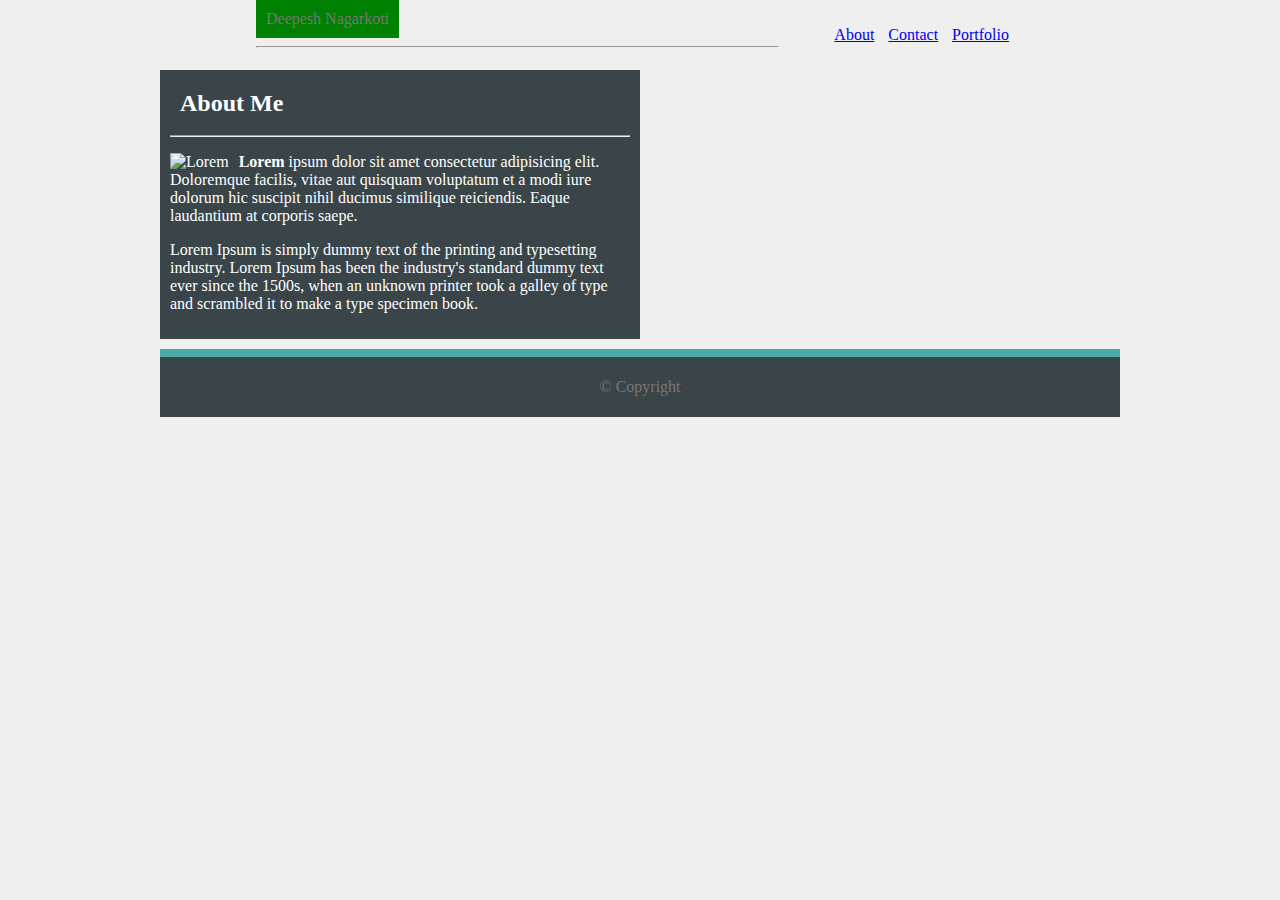
==== index.html @ 069157d3 "Put my file into portfolio" ====
<!DOCTYPE html>
<html lang="en">
<head>
    <meta charset="UTF-8">
    <meta name="viewport" content="width=, initial-scale=1.0">
    <meta http-equiv="X-UA-Compatible" content="ie=edge">
    <title>Document</title>
    <link rel="stylesheet" href="./assets/css/style.css">

</head>
<body>
    <div class="container">
    <div id="header">Deepesh Nagarkoti</div>
        <div id="nav">
            <ul>
                    <li><a href="index.html" >About</a></li>
                    <li><a href="contact.html">Contact</a></li>
                    <li><a href="portfolio.html">Portfolio</a></li>
            </ul>
        </div>
        <hr/>
    
    </div>
        <section id="full">
            <h2>About Me</h2> <hr/>
                <p><img src="./assets/images/more1.jpg" alt="Lorem" class="align-left medium"/><b>Lorem</b>
                     ipsum dolor sit amet consectetur adipisicing elit. Doloremque facilis, 
                    vitae aut quisquam voluptatum et a modi iure dolorum hic suscipit nihil ducimus 
                    similique reiciendis. Eaque laudantium at corporis saepe.</p>
                <p>Lorem Ipsum is simply dummy text of the printing and typesetting industry. 
                    Lorem Ipsum has been the industry's standard dummy text ever since the 1500s, when an unknown 
                    printer took a galley of type and scrambled it to make a type specimen book.</p>
        </section>  
    </div>
    <div id="footer">
            <p>&copy; Copyright</p>
        </div>
</body>
</html>
---- assets/css/style.css ----
* {
    box-sizing: border-box;
    text-align: left;
  }
body {
    background-color: #efefef;
    color: #777777;
    width: 960px;
    margin: 0 auto;
}
#header {
    display: inline-block;
    background-color: green;
    padding: 10px;
    
  }
#nav {
    /* display: inline-block; */
    padding: 10px;
    float: right;
}
.container {
    width: 80%;
    margin: 0 auto;
}
li {
    display: inline;
    padding: 5px;
}
h1{
    font-style: initial;
  text-align: left;
  

}
#full {
    width: 50%;
    overflow: auto;
    float: center;
    color: #fff;
    background: #394549;
    padding: 10px;
    clear: both;
   margin-bottom: 10px;
}
h2 {
  font-style: initial;
  text-align: left;
  margin: 0 auto;
  padding: 10px;

    
}
img.align-left {
    float: left;
    margin-right: 10px; 
}
p {
    font-family: 'Times New Roman', Times, serif;
    padding: 0px;

}
.column2, .column3 {
    width: 640px;
    margin: 0 auto;
    text-align: left;
    padding: 10px;

}
#footer {
    padding: 5px;
    width: 100%;
    border-top: 8px solid #4aaaa5;
    text-align-last: center;
    background-color: #394549;
}
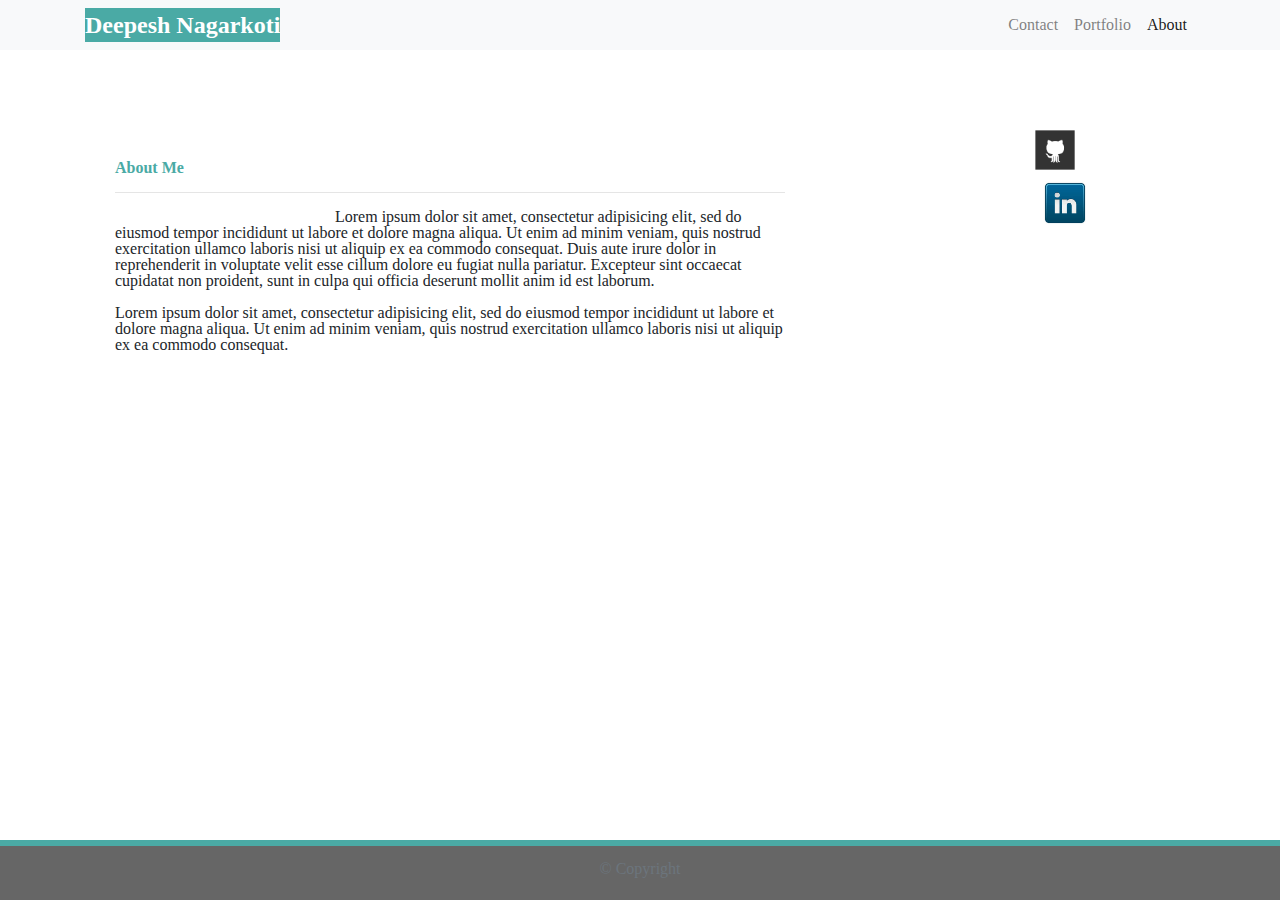
==== commit 018db3a3: "adding link to github page and linkedin page, also added img in the portfolio." ====
--- a/index.html
+++ b/index.html
@@ -1,39 +1,113 @@
 <!DOCTYPE html>
-<html lang="en">
+<html lang="en-us">
+
 <head>
-    <meta charset="UTF-8">
-    <meta name="viewport" content="width=, initial-scale=1.0">
-    <meta http-equiv="X-UA-Compatible" content="ie=edge">
-    <title>Document</title>
-    <link rel="stylesheet" href="./assets/css/style.css">
+
+  <meta charset="UTF-8">
+  <meta name="viewport" content="width=device-width, initial-scale=1.0">
+  <meta http-equiv="X-UA-Compatible" content="ie=edge">
+
+  <title>Bootstrap Basic Portfolio</title>
+
+  <!-- Boostrap Stylesheet -->
+  <link rel="stylesheet" href="https://maxcdn.bootstrapcdn.com/bootstrap/4.0.0/css/bootstrap.min.css">
+
+  <!-- Our own CSS stylesheet -->
+  <link rel="stylesheet" href="assets/css/style.css" media="screen">
+  <link rel="stylesheet" href="assets/css/reset.css" media="screen">
 
 </head>
+
 <body>
+  <nav class="navbar navbar-expand-lg navbar-light bg-light">
     <div class="container">
-    <div id="header">Deepesh Nagarkoti</div>
-        <div id="nav">
-            <ul>
-                    <li><a href="index.html" >About</a></li>
-                    <li><a href="contact.html">Contact</a></li>
-                    <li><a href="portfolio.html">Portfolio</a></li>
-            </ul>
-        </div>
-        <hr/>
-    
+      <!-- Brand and toggle get grouped for better mobile display -->
+      <a class="navbar-brand" href="index.html" id="logo">Deepesh Nagarkoti</a>
+      <button class="navbar-toggler" type="button" data-toggle="collapse" data-target="#navbarTogglerDemo01"
+        aria-controls="navbarTogglerDemo01" aria-expanded="false" aria-label="Toggle navigation">
+        <span class="navbar-toggler-icon"></span>
+      </button>
+      <!-- Collect the nav links, forms, and other content for toggling -->
+      <div class="collapse navbar-collapse" id="navbarTogglerDemo01">
+        <ul class="navbar-nav ml-auto mt-2 mt-lg-0">
+          <li class="nav-item">
+            <a class="nav-link" href="contact.html">Contact</a>
+          </li>
+          <li class="nav-item">
+            <a class="nav-link" href="portfolio.html">Portfolio</a>
+          </li>
+          <li class="nav-item active">
+            <a class="nav-link" href="index.html">About</a>
+          </li>
+        </ul>
+      </div>
+      <!-- /.navbar-collapse -->
     </div>
-        <section id="full">
-            <h2>About Me</h2> <hr/>
-                <p><img src="./assets/images/more1.jpg" alt="Lorem" class="align-left medium"/><b>Lorem</b>
-                     ipsum dolor sit amet consectetur adipisicing elit. Doloremque facilis, 
-                    vitae aut quisquam voluptatum et a modi iure dolorum hic suscipit nihil ducimus 
-                    similique reiciendis. Eaque laudantium at corporis saepe.</p>
-                <p>Lorem Ipsum is simply dummy text of the printing and typesetting industry. 
-                    Lorem Ipsum has been the industry's standard dummy text ever since the 1500s, when an unknown 
-                    printer took a galley of type and scrambled it to make a type specimen book.</p>
-        </section>  
-    </div>
-    <div id="footer">
-            <p>&copy; Copyright</p>
-        </div>
+    <!-- /.container -->
+  </nav>
+  <!-- End of navbar -->
+
+  <!-- Start of container -->
+  <main class="container">
+
+    <section class="row">
+      <div class="col-md-8">
+        <article class="block">
+          <h1 class="block-header">About Me</h1>
+          <hr />
+          <img src="assets/images/more1.jpg" alt="" id="about-image" />
+          <p>Lorem ipsum dolor sit amet, consectetur adipisicing elit, sed do eiusmod tempor incididunt ut labore et
+            dolore
+            magna aliqua. Ut enim ad minim veniam, quis nostrud exercitation ullamco laboris nisi ut aliquip ex ea
+            commodo
+            consequat. Duis aute irure dolor in reprehenderit in voluptate velit esse cillum dolore eu fugiat nulla
+            pariatur.
+            Excepteur sint occaecat cupidatat non proident, sunt in culpa qui officia deserunt mollit anim id est
+            laborum.</p>
+          <br />
+          <p>Lorem ipsum dolor sit amet, consectetur adipisicing elit, sed do eiusmod tempor incididunt ut labore et
+            dolore
+            magna aliqua. Ut enim ad minim veniam, quis nostrud exercitation ullamco laboris nisi ut aliquip ex ea
+            commodo
+            consequat.
+          </p>
+        </article>
+      </div>
+
+      <div class="col-sm-2"></div>
+
+      <div class="col-md-2">
+        <ul>
+          <li> <a href="https://github.com/Depeace" target="blank">
+              <img class="fab fa-github" src="assets/images/github-128.png" height="40" width="40" alt=""></a>
+          </li>
+          <li> <a href="https://www.linkedin.com/in/deepesh-nagarkoti-a3b401ba/" target="blank">
+              <img class="fab fa-linkedin" src="assets/images/linkedin-128.jpg" height="60" width="60" alt=""></a>
+          </li>
+        </ul>
+      </div>
+
+    </section>
+
+  </main>
+  <!-- End of container -->
+
+  <!-- Start of footer -->
+  <footer class="footer">
+    <div class="two-toned-footer-color"></div>
+    <p class="text-muted text-muted-footer text-center">
+      &copy; Copyright
+    </p>
+  </footer>
+  <!-- End of footer -->
+
+  <!-- jQuery CDN -->
+  <script type="text/javascript" src="https://cdnjs.cloudflare.com/ajax/libs/jquery/3.2.1/jquery.min.js"></script>
+
+  <!-- Bootstrap CDN -->
+  <script src="https://maxcdn.bootstrapcdn.com/bootstrap/4.0.0/js/bootstrap.min.js"></script>
+
 </body>
-</html>+
+</html>
+
--- a/assets/css/style.css
+++ b/assets/css/style.css
@@ -1,76 +1,184 @@
-* {
-    box-sizing: border-box;
-    text-align: left;
+/* --- STYLES FOR ALL PAGES --- */
+body {
+  /* Typography */
+  font-family: Arial, "Helvetica Neue", Helvetica, sans-serif;
+
+  /* Visual */
+  background-image: url("../imgs/ignasi_pattern_s.png");
+}
+
+html {
+  /* Positioning */
+  position: relative;
+
+  /* Box-model */
+  min-height: 100%;
+}
+
+/* add space for fixed nav */
+main {
+  margin: 80px 0;
+}
+
+/* create styles for use for all white main boxes */
+.block {
+  background-color: #fff;
+
+  padding: 30px;
+  margin-bottom: 30px;
+}
+
+.block-header {
+  /* Typography */
+  color: #4aaaa5;
+  font-family: Georgia, Times, "Times New Roman", serif;
+  font-weight: bold;
+}
+
+/* NAV START */
+#logo {
+  font-family: Georgia, Times, "Times New Roman", serif;
+
+  /* Typography */
+  font-size: 24px;
+  font-weight: bold;
+  color: #fff;
+
+  /* Visual */
+  background: #4aaaa5;
+}
+
+/* override bootstrap hover color and border */
+.navbar-default .navbar-nav > li > a:hover {
+  color: #4aaaa5;
+}
+
+.navbar {
+  background: white;
+  border: none;
+}
+
+/* media query for nav background color change */
+@media only screen and (max-width: 767px) {
+  .navbar-header {
+    background-color: #4aaaa5;
   }
-body {
-    background-color: #efefef;
-    color: #777777;
-    width: 960px;
-    margin: 0 auto;
 }
-#header {
-    display: inline-block;
-    background-color: green;
-    padding: 10px;
-    
-  }
-#nav {
-    /* display: inline-block; */
-    padding: 10px;
-    float: right;
+/* END NAV */
+
+
+/* CONNECT W/ ME CSS */
+.connect-header {
+  /* Typography */
+  font-size: 25px;
 }
-.container {
-    width: 80%;
-    margin: 0 auto;
+
+.connect-photo {
+  /* Box-model */
+  width: 55px;
+  height: 55px;
 }
-li {
-    display: inline;
-    padding: 5px;
+
+#images {
+  /* Box-model */
+  padding-top: 15px;
+
+  /* Typography */
+  text-align: center;
 }
-h1{
-    font-style: initial;
-  text-align: left;
-  
+/* END CONNECT W/ ME */
 
+
+/* BEGIN FOOTER */
+.footer {
+  /* Positioning */
+  position: absolute;
+  bottom: 0;
+
+  /* Box-model */
+  width: 100%;
+  height: 60px;
+
+  /* Visual */
+  background-color: #666;
 }
-#full {
-    width: 50%;
-    overflow: auto;
-    float: center;
-    color: #fff;
-    background: #394549;
-    padding: 10px;
-    clear: both;
-   margin-bottom: 10px;
+
+.text-muted-footer {
+  /* Box-model */
+  margin-top: 15px;
+
+  /* Typography */
+  color: #fff;
 }
-h2 {
-  font-style: initial;
-  text-align: left;
-  margin: 0 auto;
-  padding: 10px;
 
-    
+.two-toned-footer-color {
+  /* Box-model */
+  height: 6px;
+  padding-top: 3px;
+
+  /* Visual */
+  background-color: #4aaaa5;
 }
-img.align-left {
-    float: left;
-    margin-right: 10px; 
+/* END FOOTER */
+/* --- END STYLES FOR ALL PAGES --- */
+
+/* --- PAGE-SPECIFIC STYLES --- */
+/* ABOUT-ME PAGE */
+.about-me-header {
+  /* Positioning */
+  margin-bottom: 33px;
+  font-family: Georgia, Times, "Times New Roman", serif;
+
+  /* Typography */
+  font-size: 32px;
+  font-weight: bold;
+  color: #4aaaa5;
 }
-p {
-    font-family: 'Times New Roman', Times, serif;
-    padding: 0px;
 
+#about-image {
+  /* Positioning */
+  float: left;
+
+  /* Box-model */
+  width: 200px;
+  margin: 0 20px 10px 0;
 }
-.column2, .column3 {
-    width: 640px;
-    margin: 0 auto;
-    text-align: left;
-    padding: 10px;
+/* END ABOUT-ME PAGE */
 
+
+/* PORTFOLIO PAGE */
+.port-image {
+  margin: 20px auto;
 }
-#footer {
-    padding: 5px;
-    width: 100%;
-    border-top: 8px solid #4aaaa5;
-    text-align-last: center;
-    background-color: #394549;
-}+/* END PORTFOLIO PAGE */
+
+
+/* CONTACT FORM PAGE  */
+.form-control {
+  /* give input boxes right angles */
+  border-radius: 0;
+
+  /* keep from horizontally resizing text area */
+  min-width: 100%;
+  max-width: 100%;
+}
+
+.submit-btn {
+  /* Box-model */
+  padding: 15px 30px;
+  font-size: 16px;
+  font-weight: lighter;
+
+  /* Typography */
+  color: #fff;
+
+  /* Visual */
+  background-color: #4aaaa5;
+  border: 0;
+}
+
+.submit-btn:hover {
+  opacity: .7;
+}
+
+/* END CONTACT FORM PAGE */
